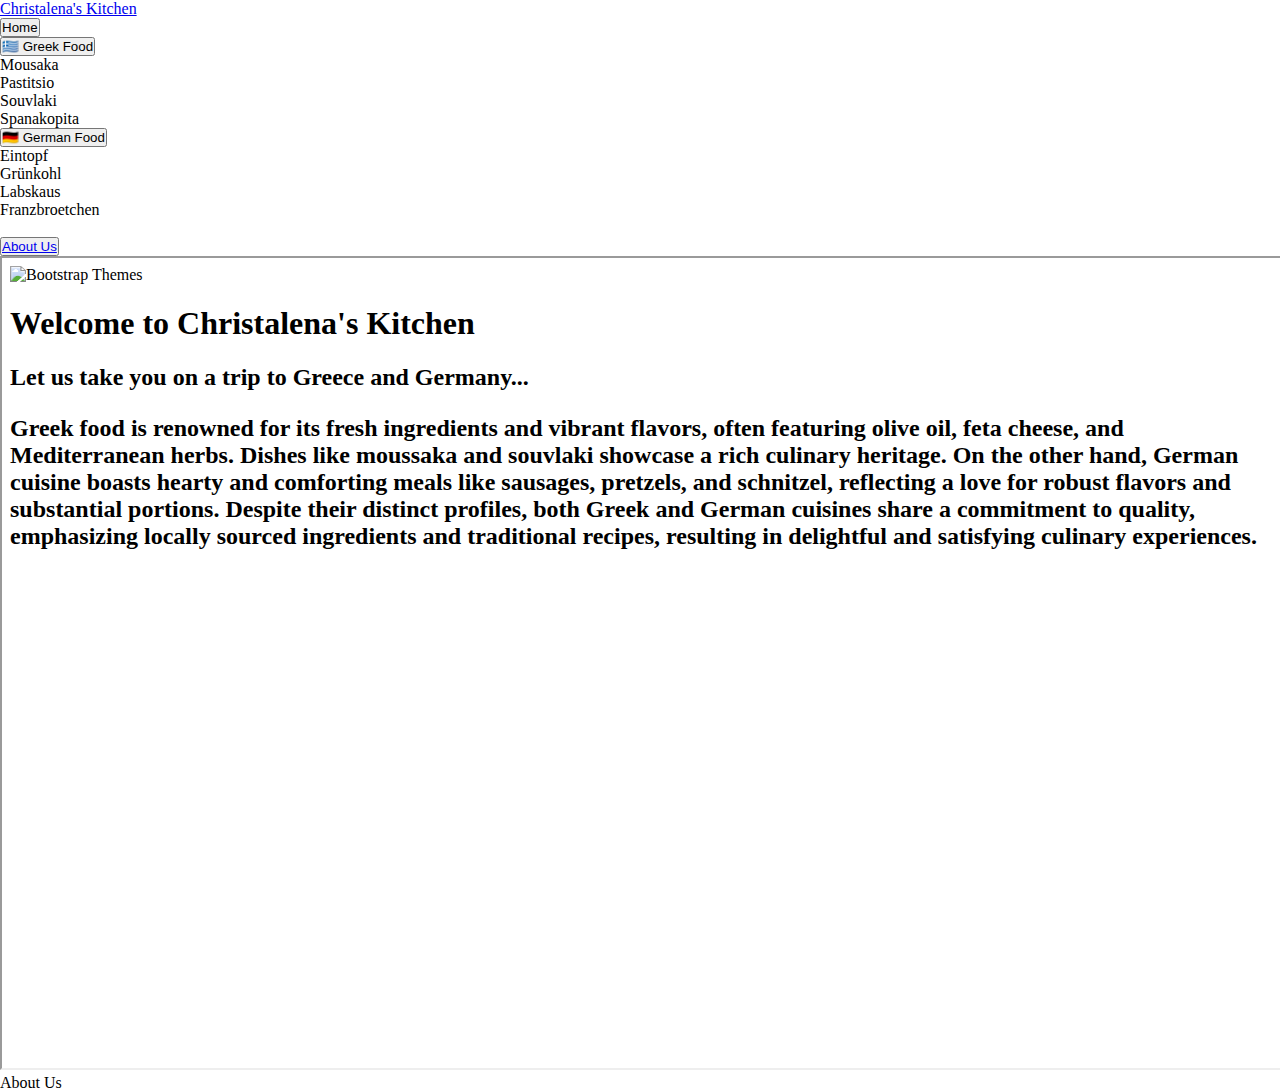
==== index.html @ 1d9880ae "Merge pull request #8 from AnyLena/feature/javascript" ====
<!DOCTYPE html>
<html lang="en">
  <head>
    <meta charset="UTF-8" />
    <meta name="viewport" content="width=device-width, initial-scale=1.0" />
    <link
      href="https://cdn.jsdelivr.net/npm/bootstrap@5.3.2/dist/css/bootstrap.min.css"
      rel="stylesheet"
      integrity="sha384-T3c6CoIi6uLrA9TneNEoa7RxnatzjcDSCmG1MXxSR1GAsXEV/Dwwykc2MPK8M2HN"
      crossorigin="anonymous"
    />
    <link rel="stylesheet" href="style.css" />
    <title>Cookbook</title>
  </head>
  <body>
   
    <div class="row">

      <div class="col-12 col-sm-4 col-lg-2">
        <nav>
            <div class="flex-shrink-0 p-3 bg-white" style="width: 100%">
              <a 
                href="/"
                class="d-flex align-items-center pb-3 mb-3 link-dark text-decoration-none border-bottom"
              >
                <!-- <svg class="bi me-2" width="30" height="24">
                  <use xlink:href="#bootstrap"></use>
                </svg> -->
                <span class="fs-5 fw-semibold">Christalena's Kitchen </span>
              </a>
              <ul class="list-unstyled ps-0">
                <li class="mb-1">
                  <button onclick="handleClick('../home')"
                    class="btn btn-toggle align-items-center rounded collapsed"
                    data-bs-toggle="collapse"
                    data-bs-target="#home-collapse"
                    aria-expanded="false"
                  >
                    Home
                  </button>
                </li>
                <li class="mb-1">
                  <button
                    class="btn btn-toggle align-items-center rounded collapsed"
                    data-bs-toggle="collapse"
                    data-bs-target="#dashboard-collapse"
                    aria-expanded="false"
                  >
                  🇬🇷 Greek Food
                  </button>
                  <div class="collapse" id="dashboard-collapse" style="">
                    <ul class="btn-toggle-nav list-unstyled fw-normal pb-1 small">
                      <li onclick="handleClick('greek/mousaka')" id="mousaka">Mousaka</li>
                      <li onclick="handleClick('greek/pastitsio')">Pastitsio</li>
                      <li onclick="handleClick('greek/souvlaki')">Souvlaki</li>
                      <li onclick="handleClick('greek/spanakopita')">Spanakopita</li>
                    </ul>
                  </div>
                </li>
                <li class="mb-1">
                  <button
                    class="btn btn-toggle align-items-center rounded collapsed"
                    data-bs-toggle="collapse"
                    data-bs-target="#orders-collapse"
                    aria-expanded="false"
                  >
                  🇩🇪 German Food
                  </button>
                  <div class="collapse" id="orders-collapse" style="">
                    <ul class="btn-toggle-nav list-unstyled fw-normal pb-1 small">
                      <li onclick="handleClick('german/eintopf')" id="eintopf">Eintopf</li>
                      <li onclick="handleClick('german/gruenkohl')" id="gruenkohl">Grünkohl</li>
                      <li onclick="handleClick('german/labskaus')" id="labskaus">Labskaus</li>
                      <li onclick="handleClick('german/franzbroetchen')" id="franzbroetchen">Franzbroetchen</li>
                    </ul>
                  </div>
                </li>
                <li class="border-top my-3"></li>
                <li class="mb-1">
                  <button
                    class="btn btn-toggle align-items-center rounded collapsed"
                    data-bs-toggle="collapse"
                    data-bs-target="#account-collapse"
                    aria-expanded="false"
                  >
                    <a href="#">About Us</a>
                  </button>
                </li>
              </ul>
              </div>
          </nav>
      </div>
   
      <div class="col-12 col-sm-8 col-lg-10">
        <iframe
          id="iframe"
          src="./home.html"
        ></iframe>
      </div>
    </div>

    <footer class="footer py-4">
        <div class="container">
          <span class="text-muted">About Us</span>
        </div>
      </footer>

    

    <script
      src="https://cdn.jsdelivr.net/npm/bootstrap@5.3.2/dist/js/bootstrap.bundle.min.js"
      integrity="sha384-C6RzsynM9kWDrMNeT87bh95OGNyZPhcTNXj1NW7RuBCsyN/o0jlpcV8Qyq46cDfL"
      crossorigin="anonymous"
    ></script>
    <script src="./script.js" charset="UTF-8"></script>
  </body>
</html>
---- style.css ----
* {
    margin: 0;
    padding: 0;
}

iframe {
    width: 100%;
    height: 90vh;
}
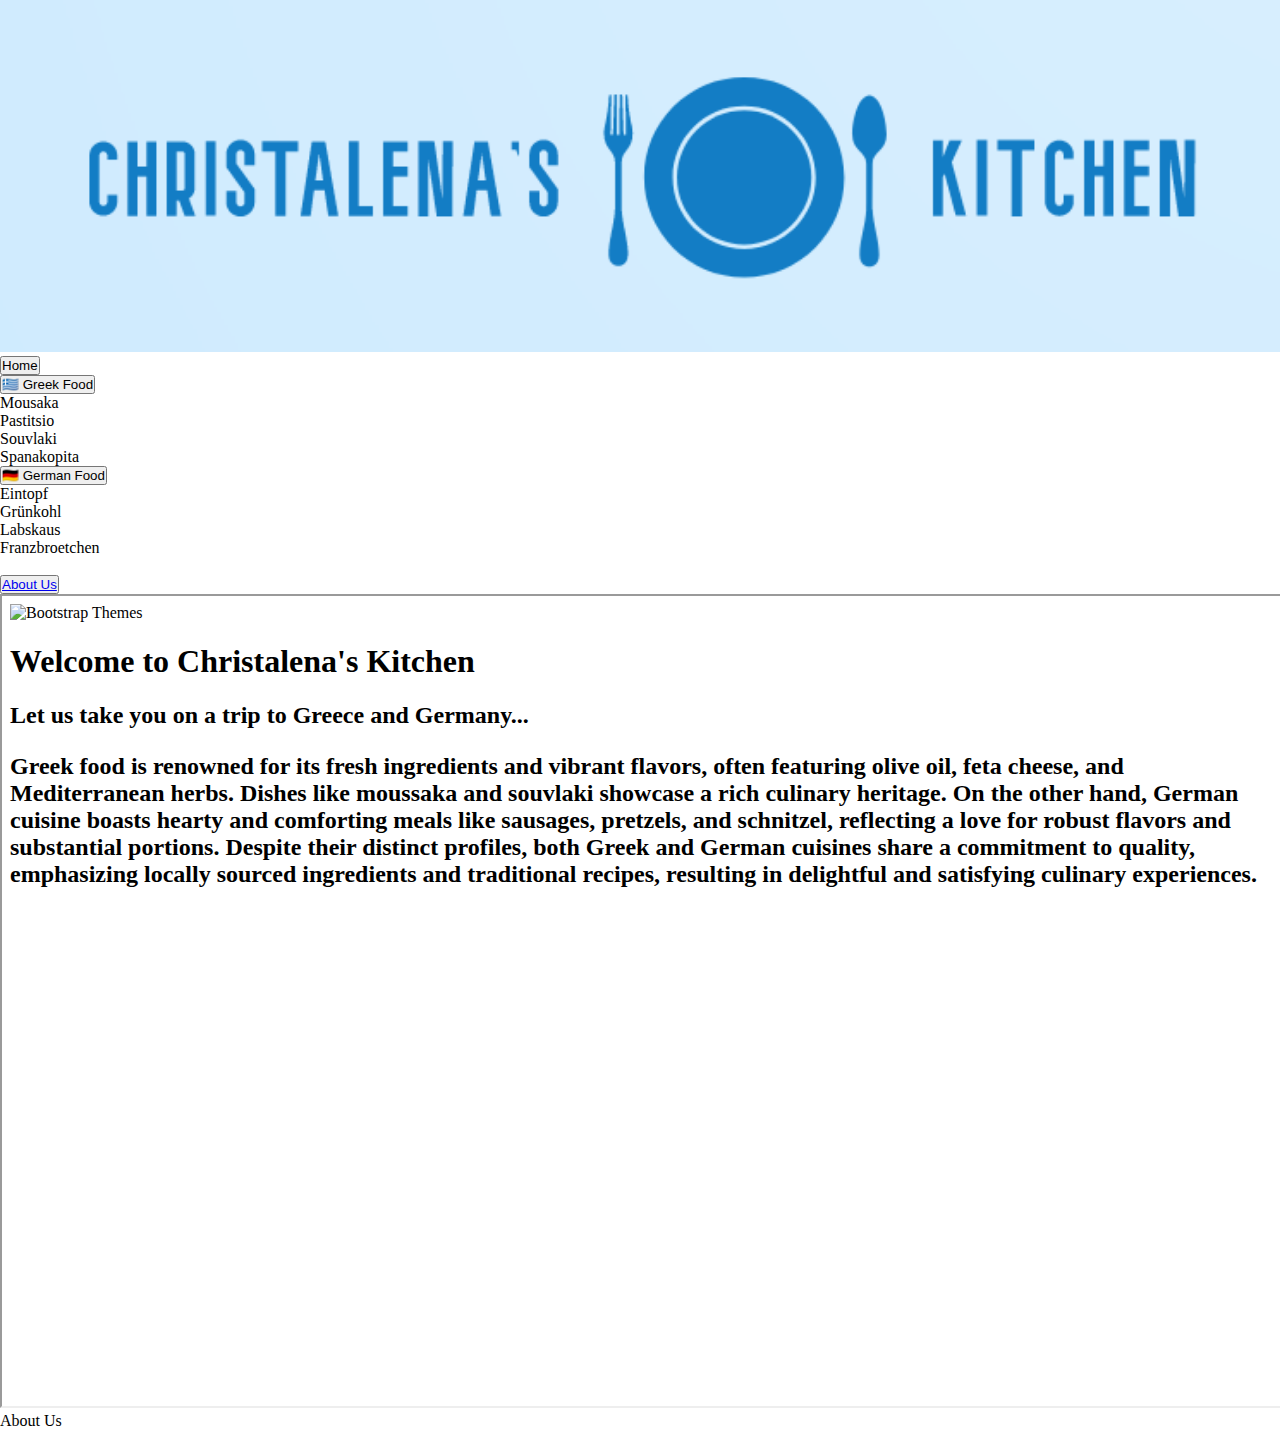
==== commit d21012d4: "logo christalena" ====
--- a/index.html
+++ b/index.html
@@ -23,21 +23,28 @@
                 href="/"
                 class="d-flex align-items-center pb-3 mb-3 link-dark text-decoration-none border-bottom"
               >
-                <!-- <svg class="bi me-2" width="30" height="24">
-                  <use xlink:href="#bootstrap"></use>
-                </svg> -->
-                <span class="fs-5 fw-semibold">Christalena's Kitchen </span>
+                <span class="fs-5 fw-semibold"><img src="logoch.png" alt="logo"></span>
               </a>
-              <ul class="list-unstyled ps-0">
+              <ul class="list-unstyled ps-0 d-flex d-sm-block">
                 <li class="mb-1">
-                  <button onclick="handleClick('../home')"
+                  <!-- <button onclick="handleClick('../home')"
                     class="btn btn-toggle align-items-center rounded collapsed"
                     data-bs-toggle="collapse"
                     data-bs-target="#home-collapse"
                     aria-expanded="false"
                   >
                     Home
-                  </button>
+                  </button> -->
+
+                  <button
+                  class="btn btn-toggle align-items-center rounded collapsed"
+                  data-bs-toggle="collapse"
+                  data-bs-target="#home-collapse"
+                  aria-expanded="false"
+                >
+                  <span class="funcLink">Home</span>
+                </button>
+
                 </li>
                 <li class="mb-1">
                   <button
@@ -50,10 +57,14 @@
                   </button>
                   <div class="collapse" id="dashboard-collapse" style="">
                     <ul class="btn-toggle-nav list-unstyled fw-normal pb-1 small">
-                      <li onclick="handleClick('greek/mousaka')" id="mousaka">Mousaka</li>
-                      <li onclick="handleClick('greek/pastitsio')">Pastitsio</li>
-                      <li onclick="handleClick('greek/souvlaki')">Souvlaki</li>
-                      <li onclick="handleClick('greek/spanakopita')">Spanakopita</li>
+                      <!-- <li onclick="handleClick('greek/mousaka')" id="mousaka" class="px-4 py-1"><span class="funcLink">Mousaka</span></li>
+                      <li onclick="handleClick('greek/pastitsio')" class="px-4 py-1"><span class="funcLink">Pastitsio</span></li>
+                      <li onclick="handleClick('greek/souvlaki')" class="px-4 py-1"><span class="funcLink">Souvlaki</span></li>
+                      <li onclick="handleClick('greek/spanakopita')" class="px-4 py-1"><span class="funcLink">Spanakopita</span></li> -->
+                      <li class="px-4 py-1"><span class="funcLink greek" id="mousaka">Mousaka</span></li>
+                      <li class="px-4 py-1"><span class="funcLink greek" id="pastitsio">Pastitsio</span></li>
+                      <li class="px-4 py-1"><span class="funcLink greek" id="souvlaki">Souvlaki</span></li>
+                      <li class="px-4 py-1"><span class="funcLink greek" id="spanakopita">Spanakopita</span></li>
                     </ul>
                   </div>
                 </li>
@@ -68,15 +79,19 @@
                   </button>
                   <div class="collapse" id="orders-collapse" style="">
                     <ul class="btn-toggle-nav list-unstyled fw-normal pb-1 small">
-                      <li onclick="handleClick('german/eintopf')" id="eintopf">Eintopf</li>
-                      <li onclick="handleClick('german/gruenkohl')" id="gruenkohl">Grünkohl</li>
-                      <li onclick="handleClick('german/labskaus')" id="labskaus">Labskaus</li>
-                      <li onclick="handleClick('german/franzbroetchen')" id="franzbroetchen">Franzbroetchen</li>
+                      <!-- <li onclick="handleClick('german/eintopf')" id="eintopf" class="px-4 py-1"><span class="funcLink">Eintopf</span></li>
+                      <li onclick="handleClick('german/gruenkohl')" id="gruenkohl" class="px-4 py-1"><span class="funcLink">Grünkohl</span></li>
+                      <li onclick="handleClick('german/labskaus')" id="labskaus" class="px-4 py-1"><span class="funcLink">Labskaus</span></li>
+                      <li onclick="handleClick('german/franzbroetchen')" id="franzbroetchen" class="px-4 py-1"><span class="funcLink">Franzbroetchen</span></li> -->
+                      <li class="px-4 py-1"><span class="funcLink german" id="eintopf">Eintopf</span></li>
+                      <li class="px-4 py-1"><span class="funcLink german" id="gruenkohl">Grünkohl</span></li>
+                      <li class="px-4 py-1"><span class="funcLink german" id="labskaus">Labskaus</span></li>
+                      <li class="px-4 py-1"><span class="funcLink german" id="franzbroetchen">Franzbroetchen</span></li>
                     </ul>
                   </div>
                 </li>
-                <li class="border-top my-3"></li>
-                <li class="mb-1">
+                <li class="border-top my-3 d-none d-sm-block"></li>
+                <li class="mb-1 d-none d-sm-block">
                   <button
                     class="btn btn-toggle align-items-center rounded collapsed"
                     data-bs-toggle="collapse"
--- a/style.css
+++ b/style.css
@@ -6,4 +6,18 @@
 iframe {
     width: 100%;
     height: 90vh;
+}
+
+li span {
+    cursor: pointer;
+    transition: border-bottom,0.5s;
+}
+
+li span:hover {
+    border-bottom: 5px solid #0d5eb0;
+}
+
+img {
+    width: 100%;
+    object-fit: cover;
 }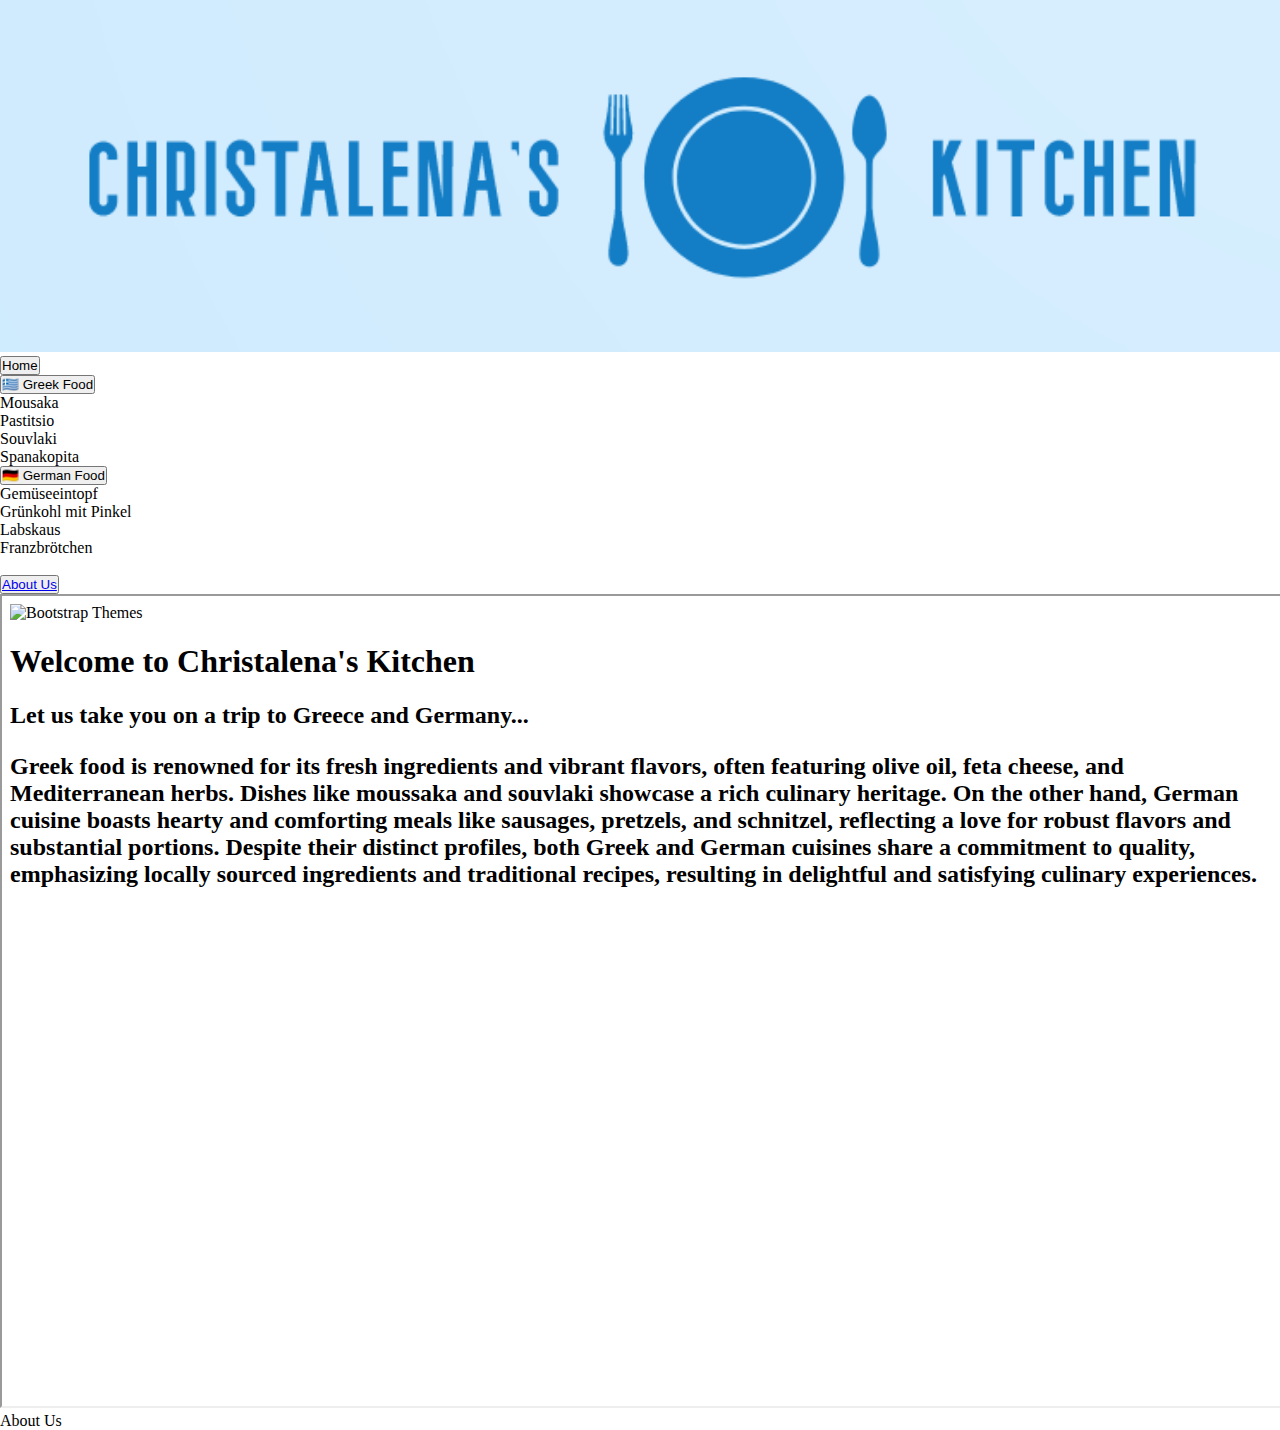
==== commit 70f97e58: "inserting share buttons to all pages" ====
--- a/index.html
+++ b/index.html
@@ -83,10 +83,10 @@
                       <li onclick="handleClick('german/gruenkohl')" id="gruenkohl" class="px-4 py-1"><span class="funcLink">Grünkohl</span></li>
                       <li onclick="handleClick('german/labskaus')" id="labskaus" class="px-4 py-1"><span class="funcLink">Labskaus</span></li>
                       <li onclick="handleClick('german/franzbroetchen')" id="franzbroetchen" class="px-4 py-1"><span class="funcLink">Franzbroetchen</span></li> -->
-                      <li class="px-4 py-1"><span class="funcLink german" id="eintopf">Eintopf</span></li>
-                      <li class="px-4 py-1"><span class="funcLink german" id="gruenkohl">Grünkohl</span></li>
+                      <li class="px-4 py-1"><span class="funcLink german" id="eintopf">Gemüseeintopf</span></li>
+                      <li class="px-4 py-1"><span class="funcLink german" id="gruenkohl">Grünkohl mit Pinkel</span></li>
                       <li class="px-4 py-1"><span class="funcLink german" id="labskaus">Labskaus</span></li>
-                      <li class="px-4 py-1"><span class="funcLink german" id="franzbroetchen">Franzbroetchen</span></li>
+                      <li class="px-4 py-1"><span class="funcLink german" id="franzbroetchen">Franzbrötchen</span></li>
                     </ul>
                   </div>
                 </li>
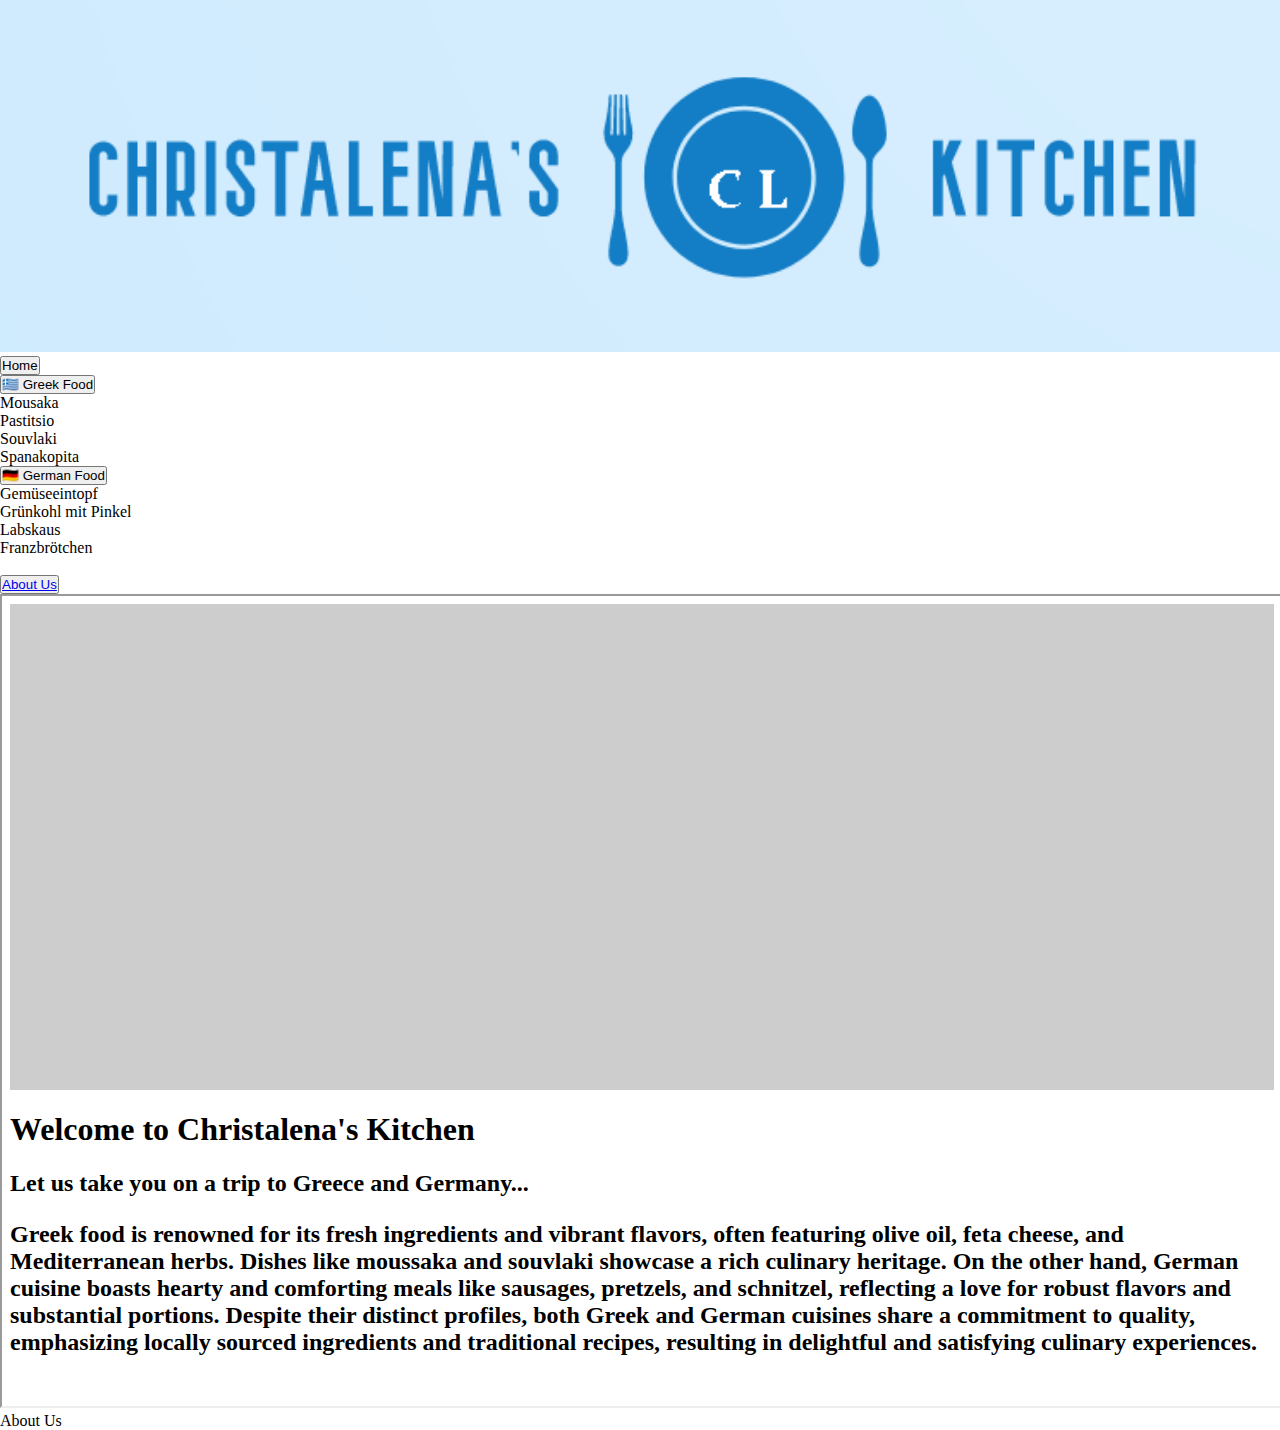
==== commit 45ce492b: "Merge pull request #17 from AnyLena/christina/changes" ====
--- a/index.html
+++ b/index.html
@@ -11,6 +11,8 @@
     />
     <link rel="stylesheet" href="style.css" />
     <title>Cookbook</title>
+    <link rel="icon" href=
+    "logot.png" type="image/x-icon">
   </head>
   <body>
    
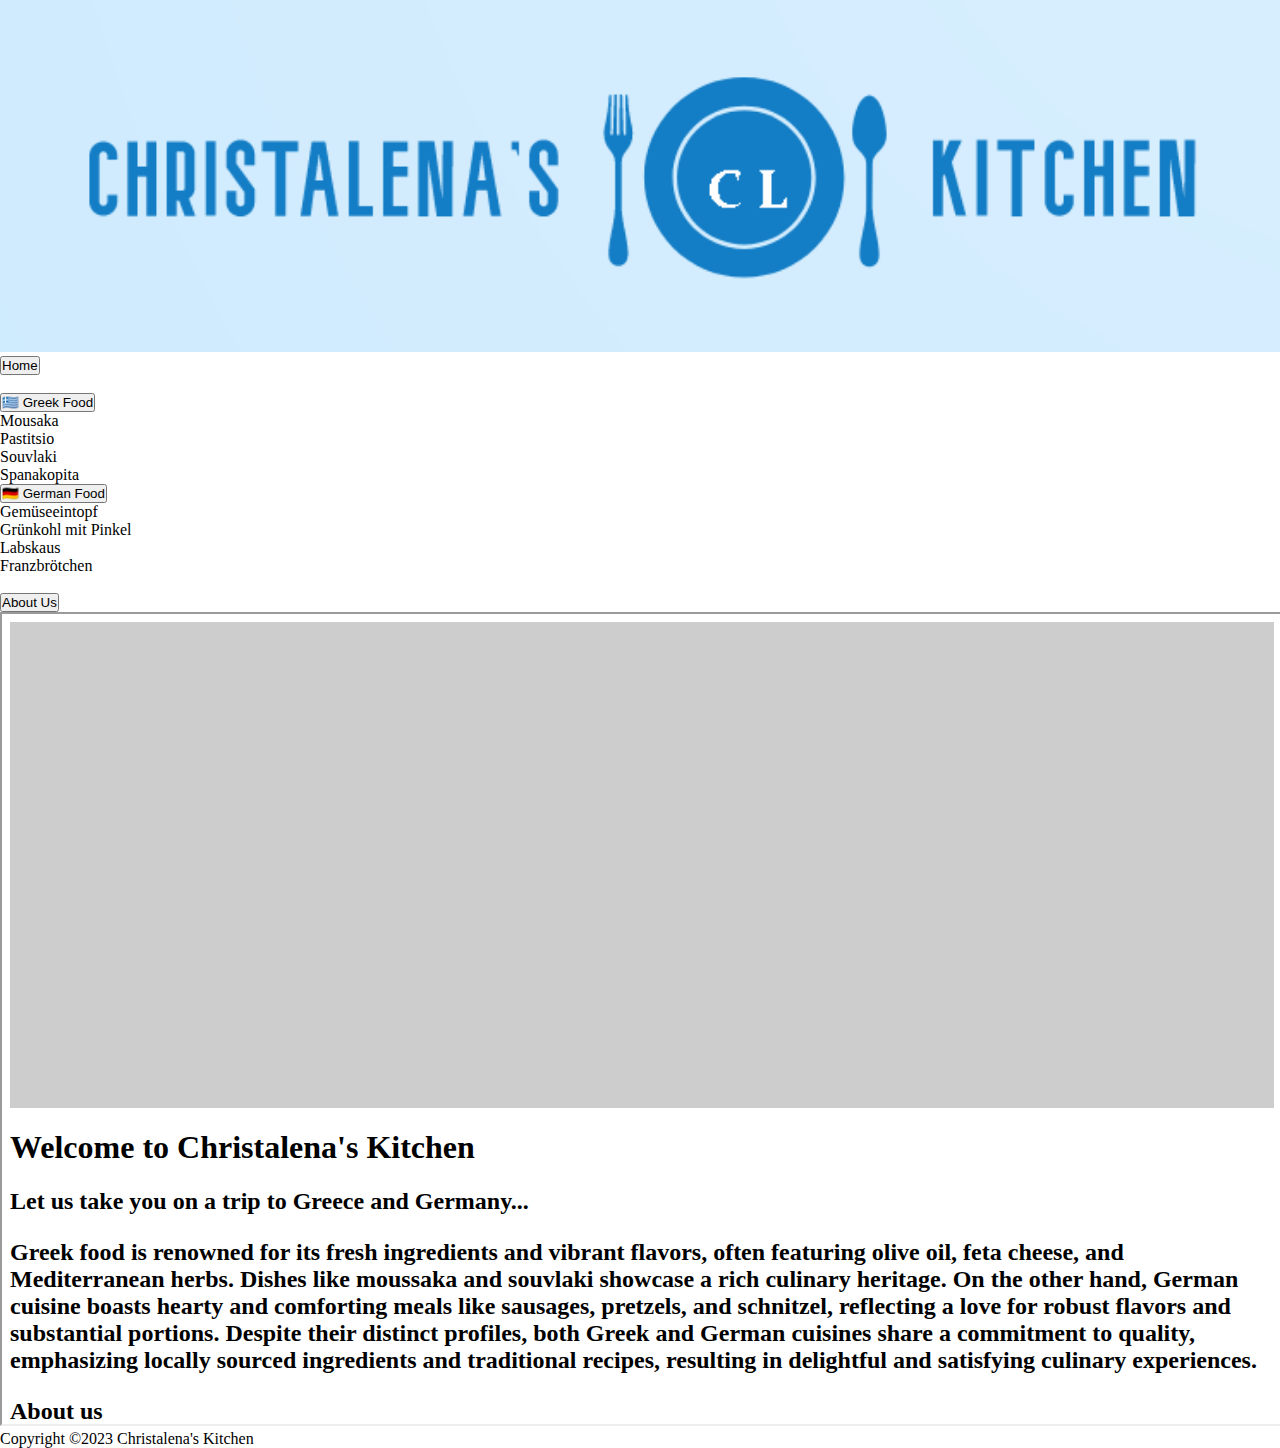
==== commit e5d22a5a: "changing footer" ====
--- a/index.html
+++ b/index.html
@@ -10,7 +10,7 @@
       crossorigin="anonymous"
     />
     <link rel="stylesheet" href="style.css" />
-    <title>Cookbook</title>
+    <title>Christalena's Kitchen</title>
     <link rel="icon" href=
     "logot.png" type="image/x-icon">
   </head>
@@ -48,6 +48,9 @@
                 </button>
 
                 </li>
+
+                <li class="border-top my-3 d-none d-sm-block"></li>
+
                 <li class="mb-1">
                   <button
                     class="btn btn-toggle align-items-center rounded collapsed"
@@ -93,14 +96,14 @@
                   </div>
                 </li>
                 <li class="border-top my-3 d-none d-sm-block"></li>
-                <li class="mb-1 d-none d-sm-block">
+                <li class="mb-1 d-sm-block">
                   <button
                     class="btn btn-toggle align-items-center rounded collapsed"
                     data-bs-toggle="collapse"
                     data-bs-target="#account-collapse"
                     aria-expanded="false"
                   >
-                    <a href="#">About Us</a>
+                  <span class="funcLink aboutus">About Us</span>
                   </button>
                 </li>
               </ul>
@@ -116,9 +119,9 @@
       </div>
     </div>
 
-    <footer class="footer py-4">
-        <div class="container">
-          <span class="text-muted">About Us</span>
+    <footer class="footer pt-3 border-top">
+        <div class="container text-center">
+          <span class="text-muted">Copyright &copy;2023 Christalena's Kitchen</span>
         </div>
       </footer>
 
